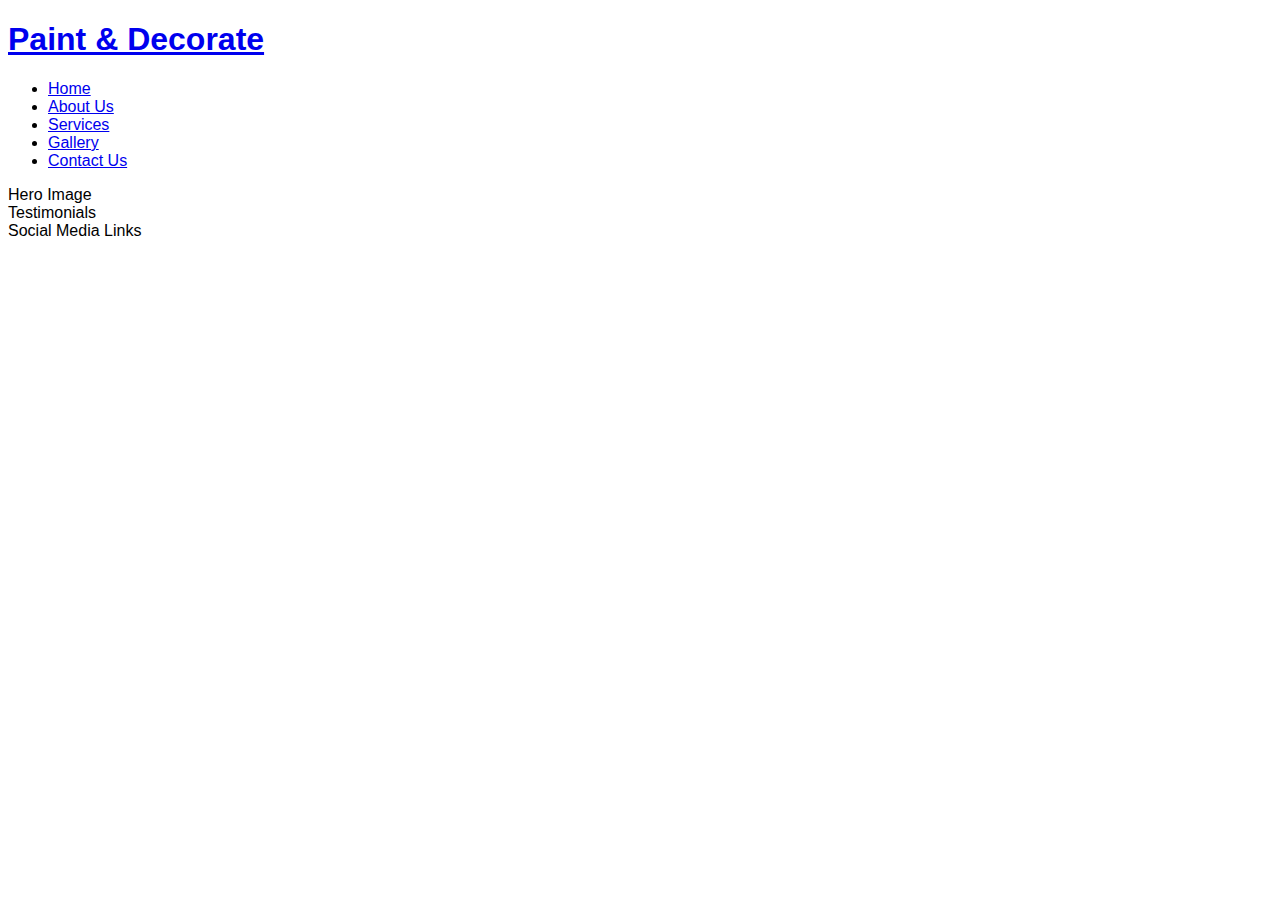
==== about-us.html @ 02bfe6fd "Created page templates for additional pages, about-us, services, gallery and contact-us." ====
<!DOCTYPE html>
<html lang="en">
<head>
    <meta charset="UTF-8">
    <meta http-equiv="X-UA-Compatible" content="IE=edge">
    <meta name="viewport" content="width=device-width, initial-scale=1.0">
    <meta name="description" content="Painting and Decorating Services around Tipperary, Midlands and Dublin, Ireland">
    <meta name="keywords" content="paint, painting, decorate, decorating, tipperary, midlands, dublin, ireland">

    <link rel="stylesheet" href="assets/css/style.css">
    <title>Paint & Decorate</title>
</head>
<body>
    <header>
        <a href="index.html">
            <h1>Paint & Decorate</h1>
        </a>
        <nav>
            <ul><li>
                <a href="index.html">Home</a>
            </li>
            <li>
                <a href="about-us.html">About Us</a>
            </li>
            <li>
                <a href="services.html">Services</a>
            </li>
            <li>
                <a href="gallery.html">Gallery</a>
            </li>
            <li>
                <a href="contact-us.html">Contact Us</a>
            </li>
        </ul>
        </nav>
    </header>
    <section>Hero Image</section>
    <section>Testimonials</section>
    <footer>Social Media Links</footer>
</body>
</html>
---- assets/css/style.css ----
body {
    font-family: Arial;
}
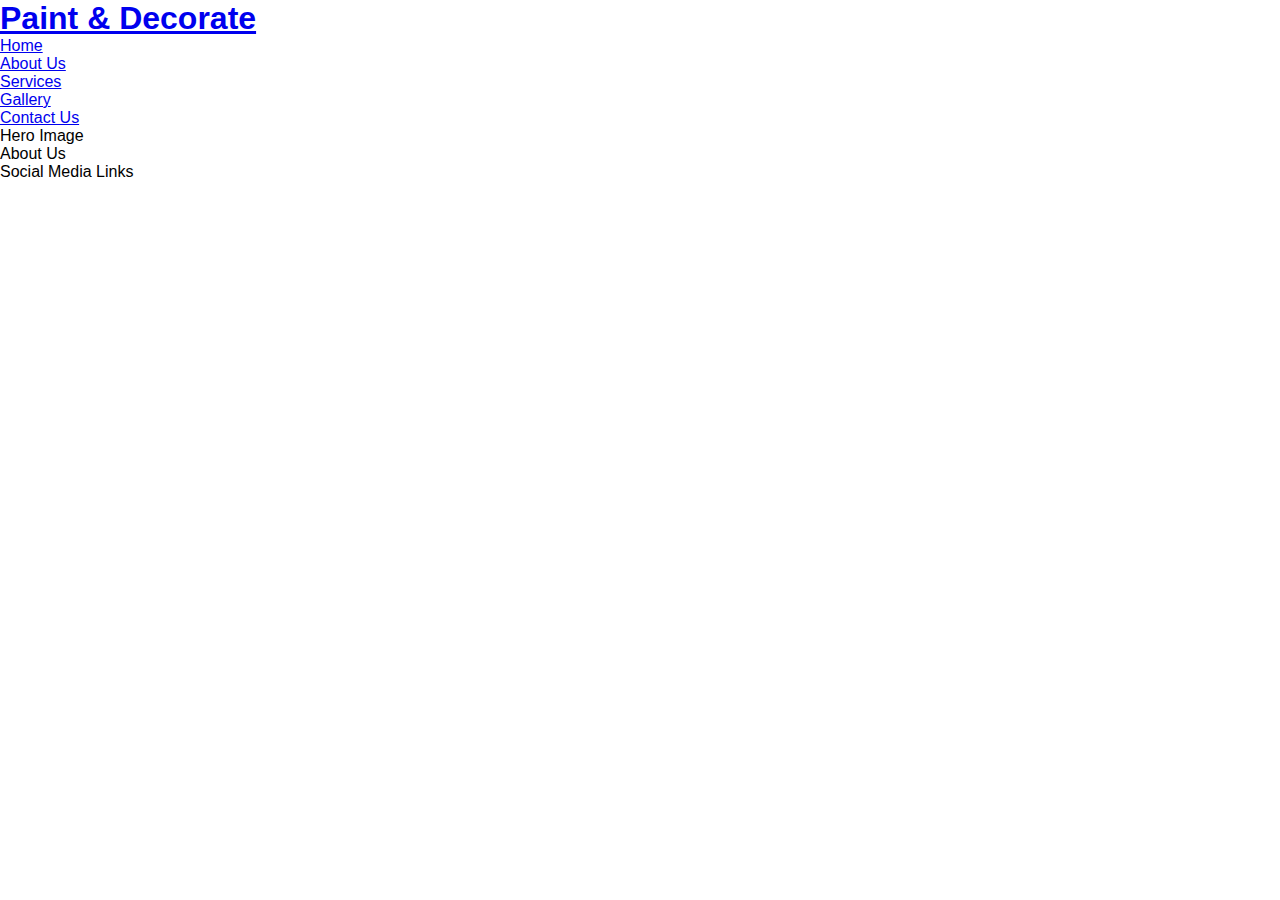
==== commit ec1cd663: "Added google fonts and removed default margins, padding and borders." ====
--- a/about-us.html
+++ b/about-us.html
@@ -35,7 +35,7 @@
         </nav>
     </header>
     <section>Hero Image</section>
-    <section>Testimonials</section>
+    <section>About Us</section>
     <footer>Social Media Links</footer>
 </body>
 </html>--- a/assets/css/style.css
+++ b/assets/css/style.css
@@ -1,3 +1,11 @@
+@import url('https://fonts.googleapis.com/css2?family=Open+Sans:wght@300&family=Poppins&display=swap');
+
+* {
+    margin: 0;
+    padding: 0;
+    border: none;
+}
 body {
-    font-family: Arial;
+    font-family: Open-Sans, sans-serif;
+    font-weight: 300;
 }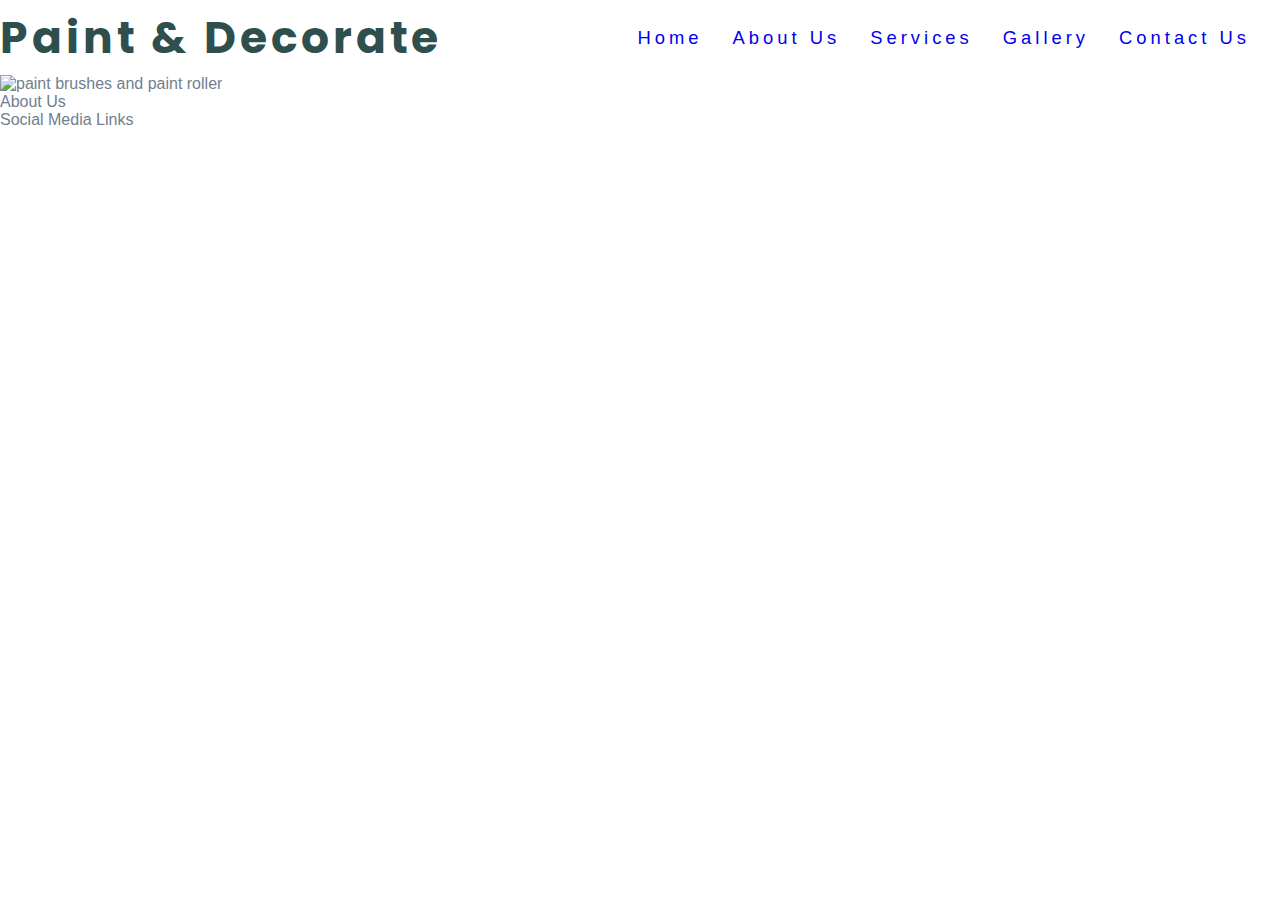
==== commit 3a6a1b97: "Style navigation links" ====
--- a/about-us.html
+++ b/about-us.html
@@ -13,9 +13,9 @@
 <body>
     <header>
         <a href="index.html">
-            <h1>Paint & Decorate</h1>
+            <h1 id="logo">Paint & Decorate</h1>
         </a>
-        <nav>
+        <nav id="menu">
             <ul><li>
                 <a href="index.html">Home</a>
             </li>
@@ -31,10 +31,12 @@
             <li>
                 <a href="contact-us.html">Contact Us</a>
             </li>
-        </ul>
+            </ul>
         </nav>
     </header>
-    <section>Hero Image</section>
+    <section>
+        <img src="assets/images/pexels-ivan-samkov-5799086.jpg" alt="paint brushes and paint roller">
+    </section>
     <section>About Us</section>
     <footer>Social Media Links</footer>
 </body>
--- a/assets/css/style.css
+++ b/assets/css/style.css
@@ -8,4 +8,51 @@
 body {
     font-family: Open-Sans, sans-serif;
     font-weight: 300;
+    color: slategrey;
+}
+
+/* headings and logo */
+
+h1, h2 {
+    font-family: Poppins, sans-serif;
+    color: darkslategrey;
+    letter-spacing: 4px;
+}
+
+#logo {
+    float: left;
+    font-size: 275%;
+}
+
+/* navigation links */
+
+#menu {
+    font-size: 115%;
+    letter-spacing: 4px;
+}
+
+#menu, #logo {
+    line-height: 75px;
+}
+
+#menu ul {
+    float: right;
+}
+
+#menu li {
+    float: left;
+    list-style-type: none;
+    margin-right: 30px;
+}
+
+#menu a {
+    text-decoration:none;
+}
+
+#menu a:hover {
+    border-bottom: 1px solid #e46e48;
+}
+
+.active {
+    border-bottom: 1px solid #e46e48;
 }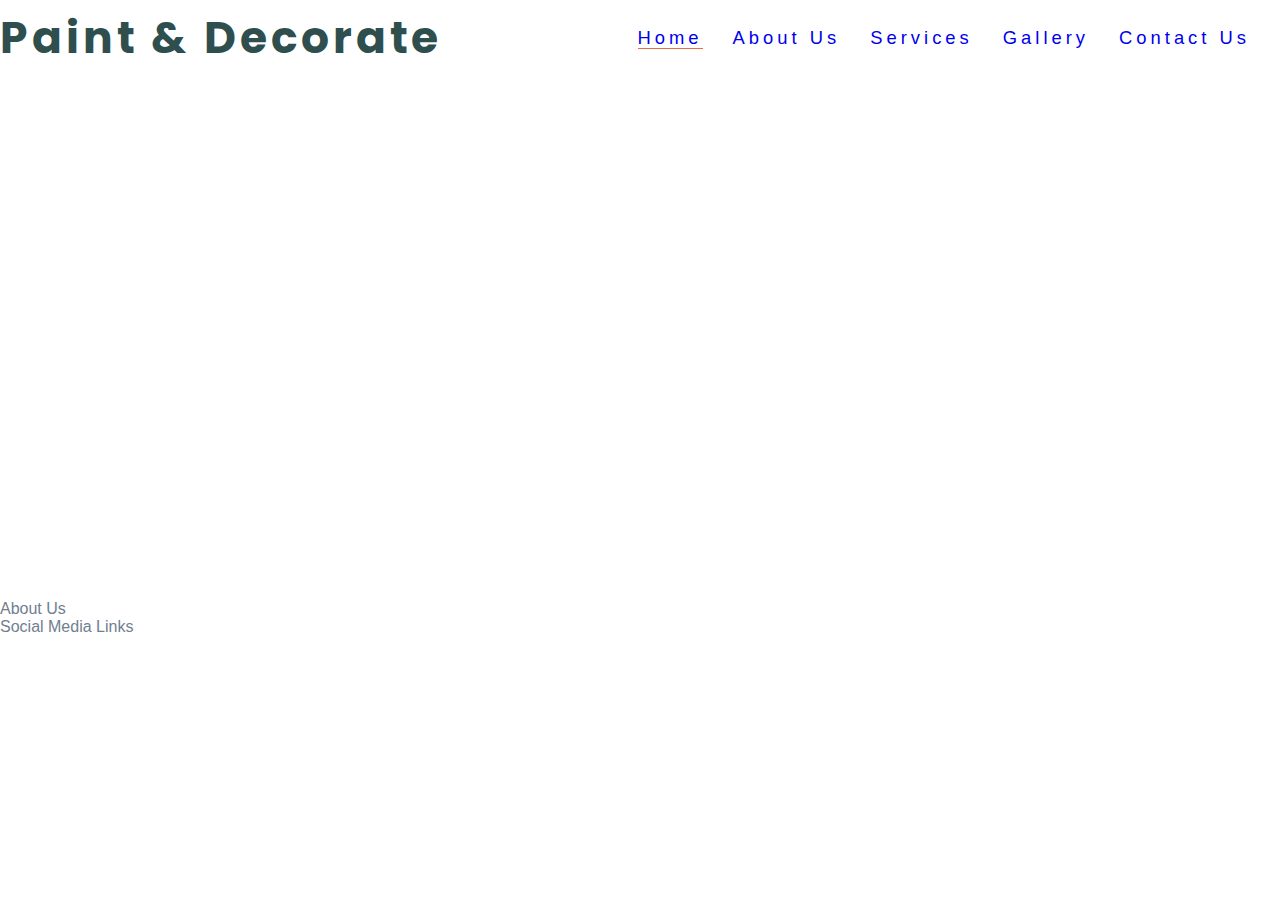
==== commit 393b128f: "Update hero-image structure for each page" ====
--- a/about-us.html
+++ b/about-us.html
@@ -17,7 +17,7 @@
         </a>
         <nav id="menu">
             <ul><li>
-                <a href="index.html">Home</a>
+                <a href="index.html" class="active">Home</a>
             </li>
             <li>
                 <a href="about-us.html">About Us</a>
@@ -35,7 +35,7 @@
         </nav>
     </header>
     <section>
-        <img src="assets/images/pexels-ivan-samkov-5799086.jpg" alt="paint brushes and paint roller">
+        <div id="hero-image"></div>
     </section>
     <section>About Us</section>
     <footer>Social Media Links</footer>
--- a/assets/css/style.css
+++ b/assets/css/style.css
@@ -55,4 +55,12 @@
 
 .active {
     border-bottom: 1px solid #e46e48;
+}
+
+/* hero image */
+
+#hero-image {
+    height: 600px;
+    width: 100%;
+    background: url('../images/hero-image.jpg') no-repeat center /cover;
 }